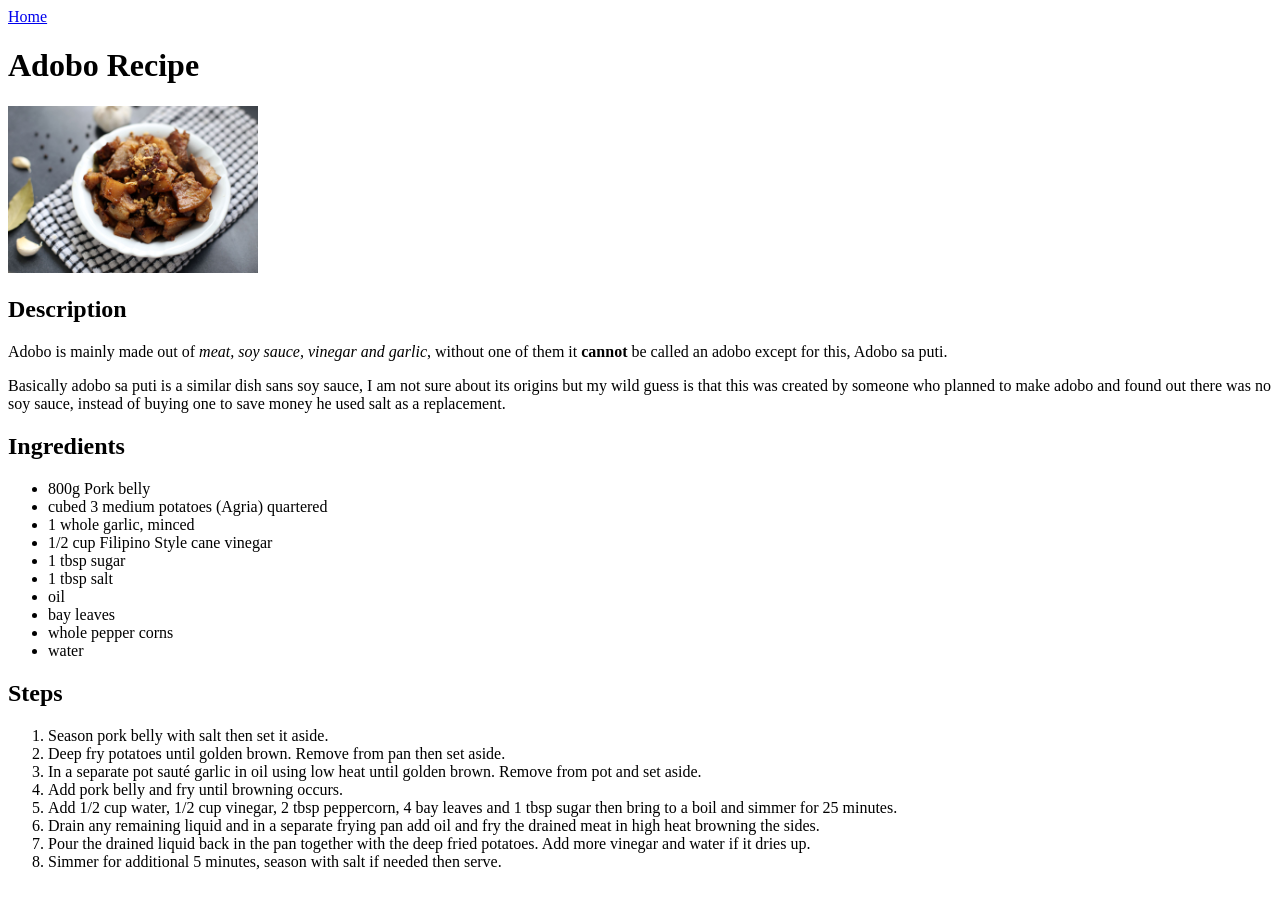
==== recipes/adobo.html @ 4df04982 "Add stylesheet and link each .hmtl to it" ====
<!DOCTYPE html>
<html lang="en">
<head>
    <meta charset="UTF-8">
    <meta name="viewport" content="width=device-width, initial-scale=1.0">
    <title>Adobo Recipe</title>
    <link rel="stylesheet" href="../style.css">
</head>
<body>
    <a href="../index.html">Home</a>
    <h1>Adobo Recipe</h1>
    <img src="../images/adobo.jpg" alt="Soy sauce-marinated fried pork garnished with garlic" width="250">

    <h2>Description</h2>
    <p>Adobo is mainly made out of <i>meat, soy sauce, vinegar and garlic</i>, without one of them it <b>cannot</b> be called an adobo except for this, Adobo sa puti.</p>
    <p>Basically adobo sa puti is a similar dish sans soy sauce, I am not sure about its origins but my wild guess is that this was created by someone who planned to make adobo and found out there was no soy sauce, instead of buying one to save money he used salt as a replacement.</p>

    <h2>Ingredients</h2>
    <ul>
        <li>800g Pork belly</li>
        <li>cubed 3 medium potatoes (Agria) quartered</li>
        <li>1 whole garlic, minced</li>
        <li>1/2 cup Filipino Style cane vinegar</li>
        <li>1 tbsp sugar</li>
        <li>1 tbsp salt</li>
        <li>oil</li>
        <li>bay leaves</li>
        <li>whole pepper corns</li>
        <li>water</li>
    </ul>

    <h2>Steps</h2>
    <ol>
        <li>Season pork belly with salt then set it aside.</li>
        <li>Deep fry potatoes until golden brown. Remove from pan then set aside.</li>
        <li>In a separate pot sauté garlic in oil using low heat until golden brown. Remove from pot and set aside.</li>
        <li>Add pork belly and fry until browning occurs.</li>
        <li>Add 1/2 cup water, 1/2 cup vinegar, 2 tbsp peppercorn, 4 bay leaves and 1 tbsp sugar then bring to a boil and simmer for 25 minutes.</li>
        <li>Drain any remaining liquid and in a separate frying pan add oil and fry the drained meat in high heat browning the sides.</li>
        <li>Pour the drained liquid back in the pan together with the deep fried potatoes. Add more vinegar and water if it dries up.</li>
        <li>Simmer for additional 5 minutes, season with salt if needed then serve.</li>
    </ol>
</body>
</html>
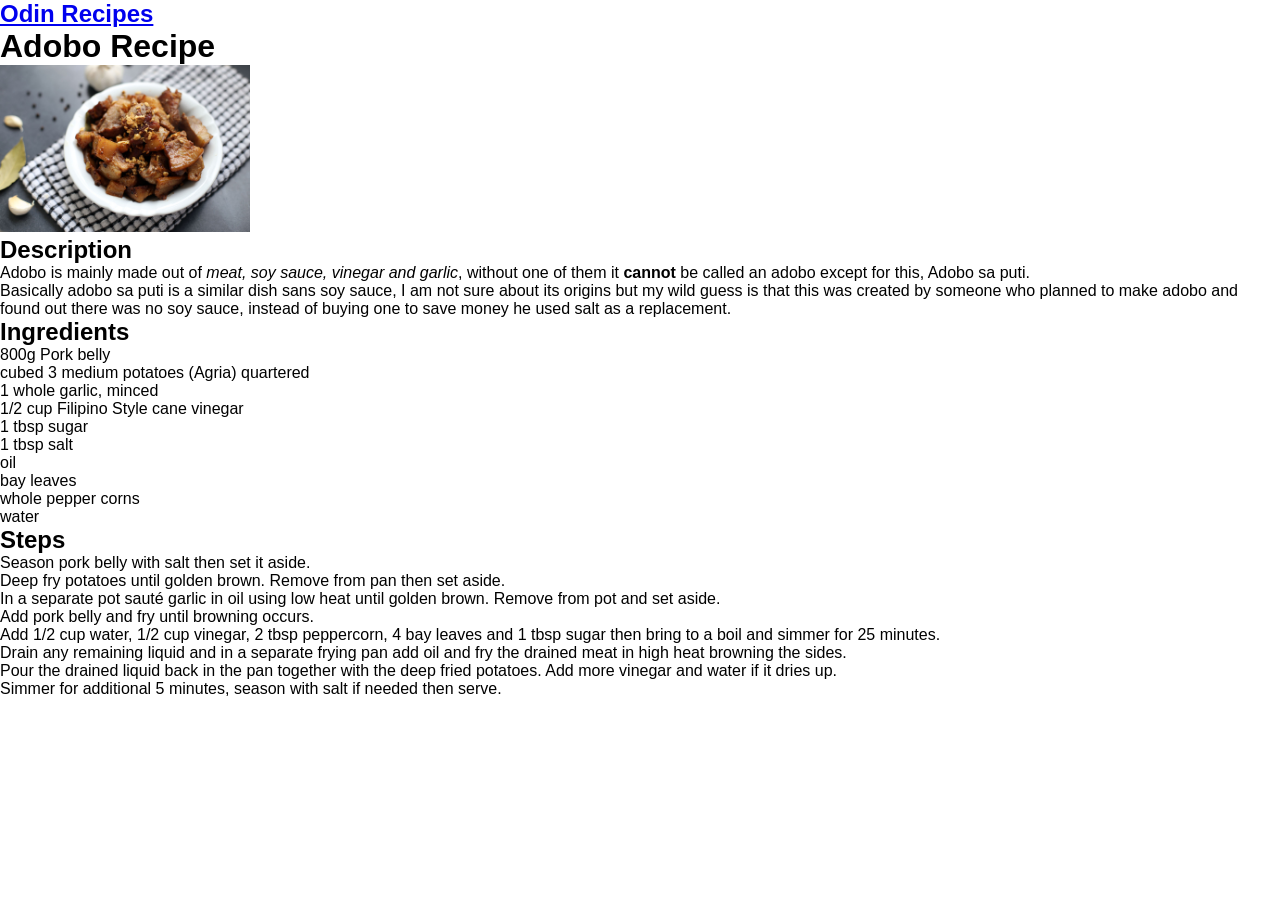
==== commit c246ad25: "Add divs to each recipe.html to prepare for styling" ====
--- a/recipes/adobo.html
+++ b/recipes/adobo.html
@@ -7,38 +7,48 @@
     <link rel="stylesheet" href="../style.css">
 </head>
 <body>
-    <a href="../index.html">Home</a>
-    <h1>Adobo Recipe</h1>
-    <img src="../images/adobo.jpg" alt="Soy sauce-marinated fried pork garnished with garlic" width="250">
-
-    <h2>Description</h2>
-    <p>Adobo is mainly made out of <i>meat, soy sauce, vinegar and garlic</i>, without one of them it <b>cannot</b> be called an adobo except for this, Adobo sa puti.</p>
-    <p>Basically adobo sa puti is a similar dish sans soy sauce, I am not sure about its origins but my wild guess is that this was created by someone who planned to make adobo and found out there was no soy sauce, instead of buying one to save money he used salt as a replacement.</p>
-
-    <h2>Ingredients</h2>
-    <ul>
-        <li>800g Pork belly</li>
-        <li>cubed 3 medium potatoes (Agria) quartered</li>
-        <li>1 whole garlic, minced</li>
-        <li>1/2 cup Filipino Style cane vinegar</li>
-        <li>1 tbsp sugar</li>
-        <li>1 tbsp salt</li>
-        <li>oil</li>
-        <li>bay leaves</li>
-        <li>whole pepper corns</li>
-        <li>water</li>
-    </ul>
-
-    <h2>Steps</h2>
-    <ol>
-        <li>Season pork belly with salt then set it aside.</li>
-        <li>Deep fry potatoes until golden brown. Remove from pan then set aside.</li>
-        <li>In a separate pot sauté garlic in oil using low heat until golden brown. Remove from pot and set aside.</li>
-        <li>Add pork belly and fry until browning occurs.</li>
-        <li>Add 1/2 cup water, 1/2 cup vinegar, 2 tbsp peppercorn, 4 bay leaves and 1 tbsp sugar then bring to a boil and simmer for 25 minutes.</li>
-        <li>Drain any remaining liquid and in a separate frying pan add oil and fry the drained meat in high heat browning the sides.</li>
-        <li>Pour the drained liquid back in the pan together with the deep fried potatoes. Add more vinegar and water if it dries up.</li>
-        <li>Simmer for additional 5 minutes, season with salt if needed then serve.</li>
-    </ol>
+    <div>
+        <h2 class="home-button">
+            <a href="../index.html">Odin Recipes</a>
+        </h2>
+        <div class="description">
+            <h1>Adobo Recipe</h1>
+            <img src="../images/adobo.jpg" alt="Soy sauce-marinated fried pork garnished with garlic" width="250">
+        
+            <h2>Description</h2>
+            <p>Adobo is mainly made out of <i>meat, soy sauce, vinegar and garlic</i>, without one of them it <b>cannot</b> be called an adobo except for this, Adobo sa puti.</p>
+            <p>Basically adobo sa puti is a similar dish sans soy sauce, I am not sure about its origins but my wild guess is that this was created by someone who planned to make adobo and found out there was no soy sauce, instead of buying one to save money he used salt as a replacement.</p>
+        </div>
+    
+        <div class="ingredients">
+            <h2>Ingredients</h2>
+            <ul>
+                <li>800g Pork belly</li>
+                <li>cubed 3 medium potatoes (Agria) quartered</li>
+                <li>1 whole garlic, minced</li>
+                <li>1/2 cup Filipino Style cane vinegar</li>
+                <li>1 tbsp sugar</li>
+                <li>1 tbsp salt</li>
+                <li>oil</li>
+                <li>bay leaves</li>
+                <li>whole pepper corns</li>
+                <li>water</li>
+            </ul>
+        </div>
+    
+        <div class="steps">
+            <h2>Steps</h2>
+            <ol>
+                <li>Season pork belly with salt then set it aside.</li>
+                <li>Deep fry potatoes until golden brown. Remove from pan then set aside.</li>
+                <li>In a separate pot sauté garlic in oil using low heat until golden brown. Remove from pot and set aside.</li>
+                <li>Add pork belly and fry until browning occurs.</li>
+                <li>Add 1/2 cup water, 1/2 cup vinegar, 2 tbsp peppercorn, 4 bay leaves and 1 tbsp sugar then bring to a boil and simmer for 25 minutes.</li>
+                <li>Drain any remaining liquid and in a separate frying pan add oil and fry the drained meat in high heat browning the sides.</li>
+                <li>Pour the drained liquid back in the pan together with the deep fried potatoes. Add more vinegar and water if it dries up.</li>
+                <li>Simmer for additional 5 minutes, season with salt if needed then serve.</li>
+            </ol>
+        </div>
+    </div>
 </body>
 </html>
--- a/style.css
+++ b/style.css
@@ -0,0 +1,25 @@
+* {
+    box-sizing: border-box;
+    margin: 0;
+    padding: 0;
+    font-family: Verdana, Helvetica, sans-serif;
+}
+
+.menu {
+    text-align: center;
+    margin: 100px auto;
+    background-color: lightgray;
+    border: 2px rgb(238, 238, 238) solid;
+    width: fit-content;
+    padding: 2em;
+}
+
+.title {
+    margin-bottom: 20px;
+    color: rgb(58, 55, 55);
+}
+
+.recipe-anchor {
+    display: block;
+    padding: 1em;
+}
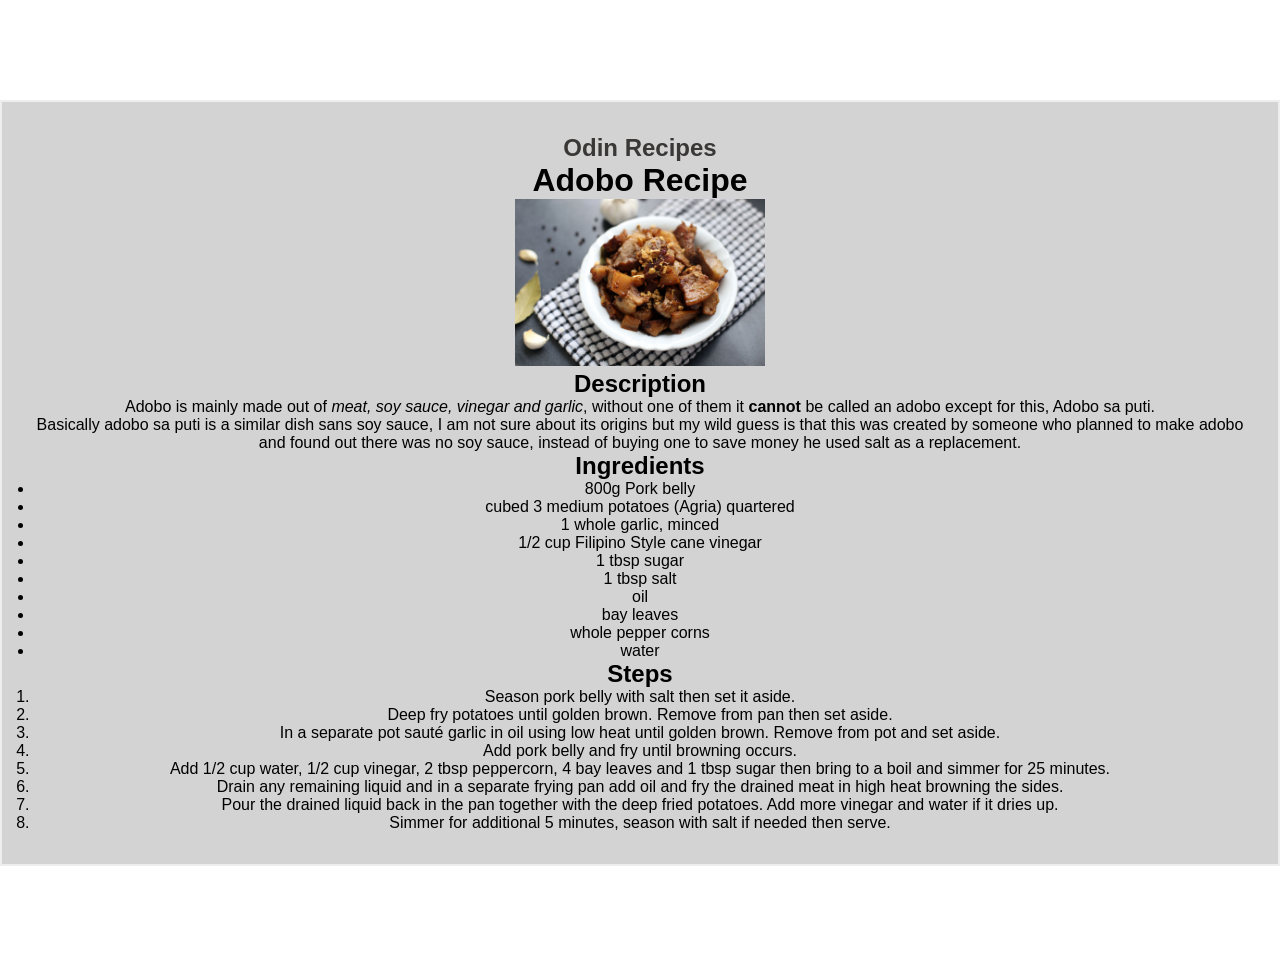
==== commit 62c8235a: "Add 'menu' class to main parent div in each recipe" ====
--- a/recipes/adobo.html
+++ b/recipes/adobo.html
@@ -7,7 +7,7 @@
     <link rel="stylesheet" href="../style.css">
 </head>
 <body>
-    <div>
+    <div class="menu recipe">
         <h2 class="home-button">
             <a href="../index.html">Odin Recipes</a>
         </h2>
--- a/style.css
+++ b/style.css
@@ -22,4 +22,9 @@
 .recipe-anchor {
     display: block;
     padding: 1em;
+}
+
+.home-button a {
+    text-decoration: none;
+    color: rgb(58, 55, 55);
 }
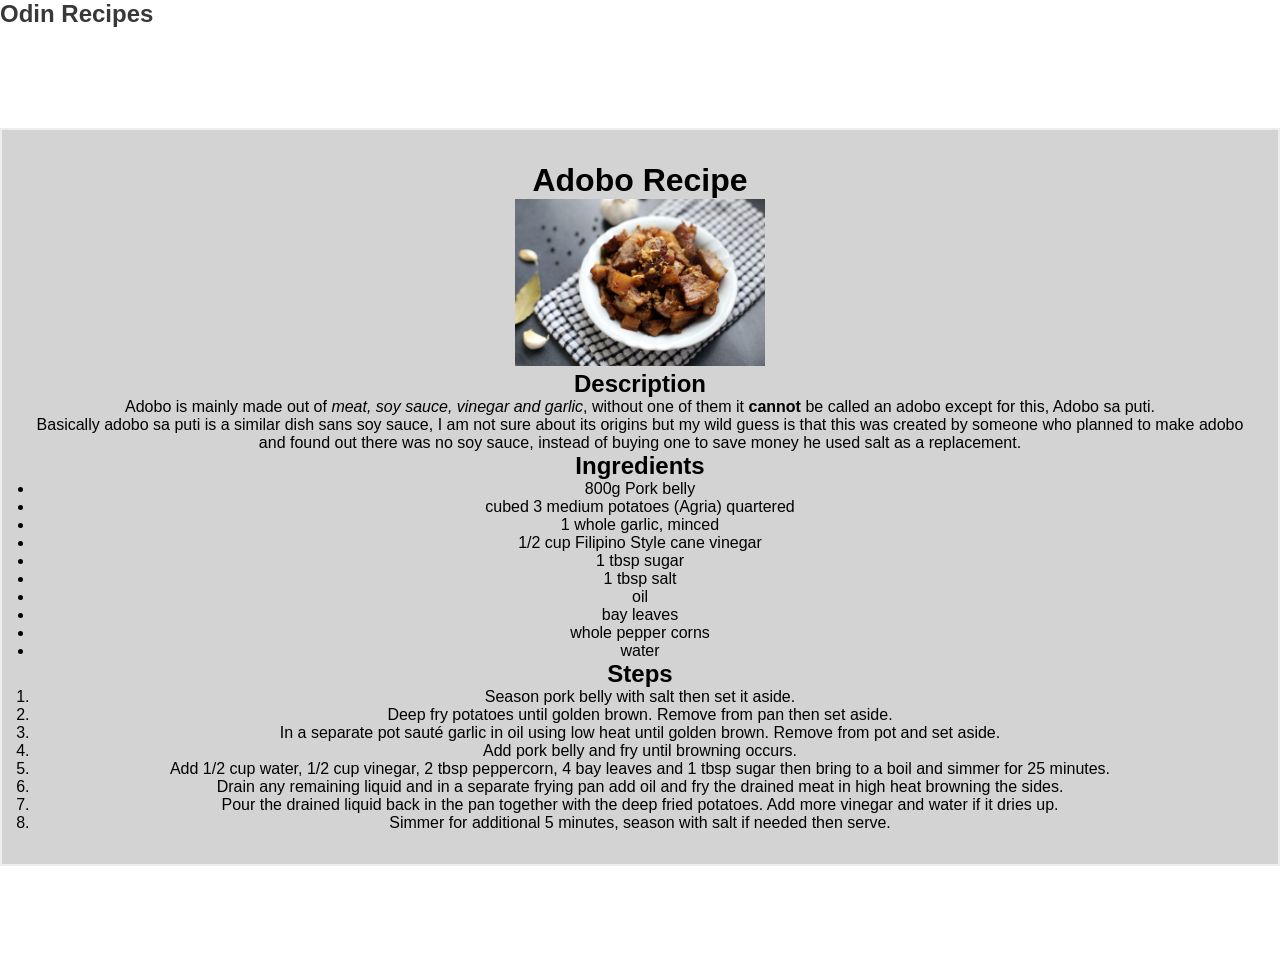
==== commit a6ab362b: "Remove h2 element from main div in each recipe for better formatting" ====
--- a/recipes/adobo.html
+++ b/recipes/adobo.html
@@ -7,10 +7,10 @@
     <link rel="stylesheet" href="../style.css">
 </head>
 <body>
+    <h2 class="home-button">
+        <a href="../index.html">Odin Recipes</a>
+    </h2>
     <div class="menu recipe">
-        <h2 class="home-button">
-            <a href="../index.html">Odin Recipes</a>
-        </h2>
         <div class="description">
             <h1>Adobo Recipe</h1>
             <img src="../images/adobo.jpg" alt="Soy sauce-marinated fried pork garnished with garlic" width="250">
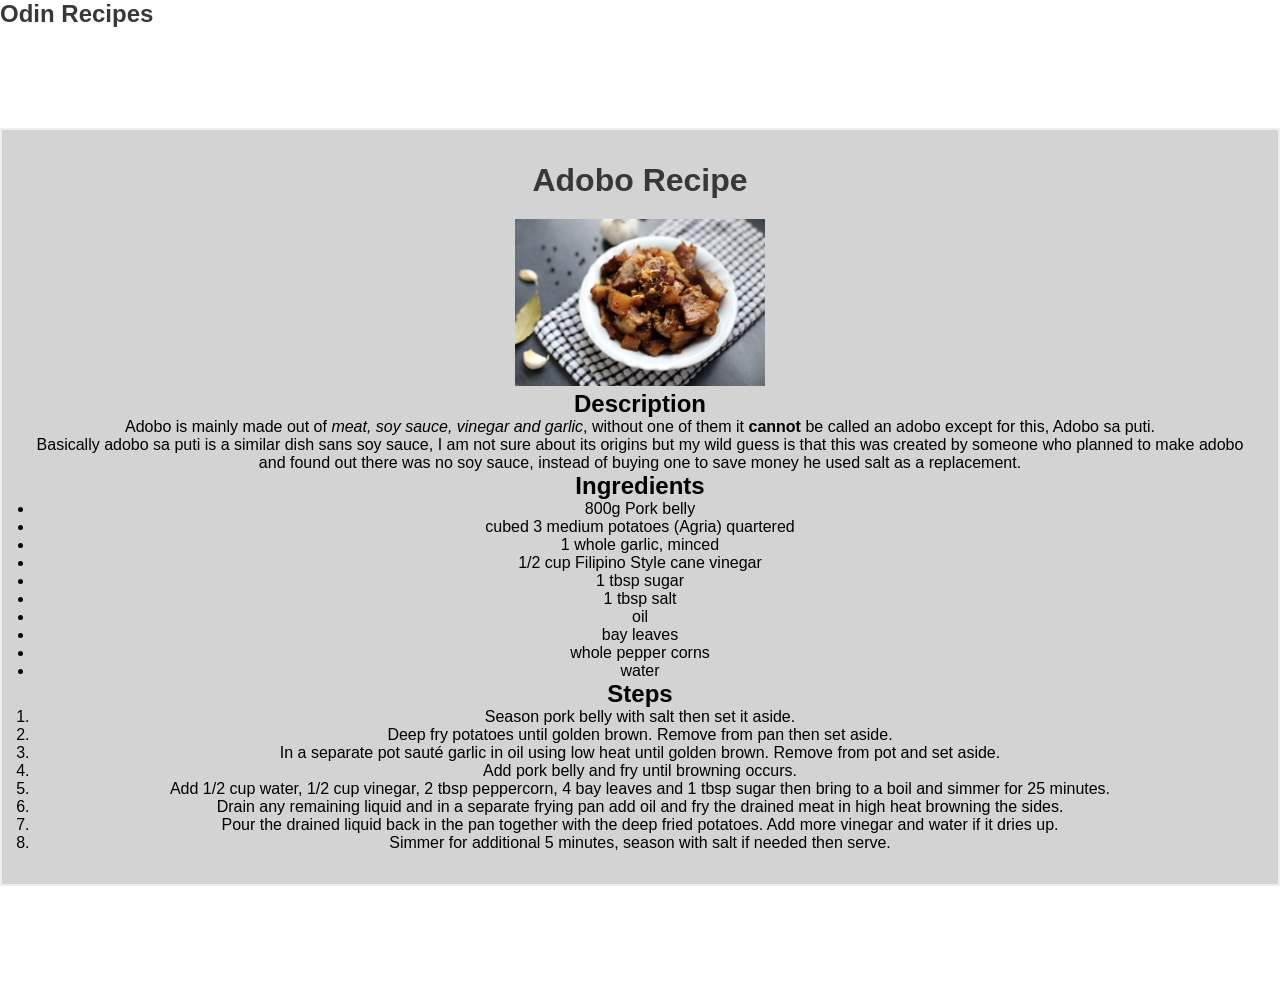
==== commit 5bbe4ed9: "Add classes to h1 and h2 elements in recipes for better formatting" ====
--- a/recipes/adobo.html
+++ b/recipes/adobo.html
@@ -12,16 +12,16 @@
     </h2>
     <div class="menu recipe">
         <div class="description">
-            <h1>Adobo Recipe</h1>
+            <h1 class="title">Adobo Recipe</h1>
             <img src="../images/adobo.jpg" alt="Soy sauce-marinated fried pork garnished with garlic" width="250">
         
-            <h2>Description</h2>
+            <h2 class="descriptor">Description</h2>
             <p>Adobo is mainly made out of <i>meat, soy sauce, vinegar and garlic</i>, without one of them it <b>cannot</b> be called an adobo except for this, Adobo sa puti.</p>
             <p>Basically adobo sa puti is a similar dish sans soy sauce, I am not sure about its origins but my wild guess is that this was created by someone who planned to make adobo and found out there was no soy sauce, instead of buying one to save money he used salt as a replacement.</p>
         </div>
     
         <div class="ingredients">
-            <h2>Ingredients</h2>
+            <h2 class="ulist">Ingredients</h2>
             <ul>
                 <li>800g Pork belly</li>
                 <li>cubed 3 medium potatoes (Agria) quartered</li>
@@ -37,7 +37,7 @@
         </div>
     
         <div class="steps">
-            <h2>Steps</h2>
+            <h2 class="olist">Steps</h2>
             <ol>
                 <li>Season pork belly with salt then set it aside.</li>
                 <li>Deep fry potatoes until golden brown. Remove from pan then set aside.</li>
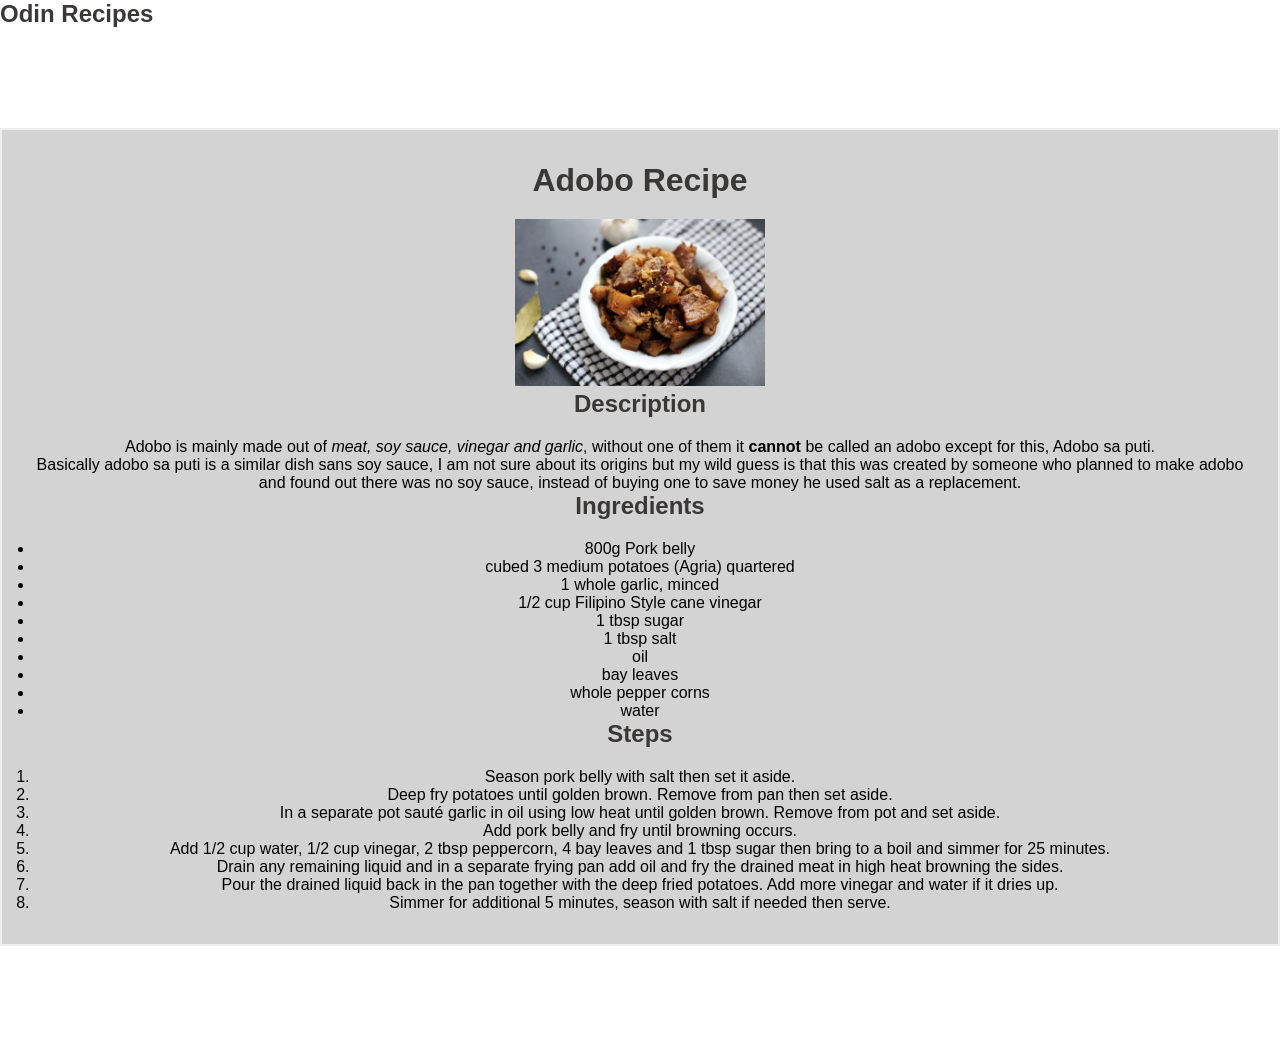
==== commit 26b7b6cb: "Add class to h1 and h2, and h1 and img to div Add classes to headers makes it easier to format, same" ====
--- a/recipes/adobo.html
+++ b/recipes/adobo.html
@@ -12,16 +12,20 @@
     </h2>
     <div class="menu recipe">
         <div class="description">
-            <h1 class="title">Adobo Recipe</h1>
-            <img src="../images/adobo.jpg" alt="Soy sauce-marinated fried pork garnished with garlic" width="250">
+            <div class="image">
+                <h1 class="title">Adobo Recipe</h1>
+                <img src="../images/adobo.jpg" alt="Soy sauce-marinated fried pork garnished with garlic" width="250">
+            </div>
         
-            <h2 class="descriptor">Description</h2>
-            <p>Adobo is mainly made out of <i>meat, soy sauce, vinegar and garlic</i>, without one of them it <b>cannot</b> be called an adobo except for this, Adobo sa puti.</p>
-            <p>Basically adobo sa puti is a similar dish sans soy sauce, I am not sure about its origins but my wild guess is that this was created by someone who planned to make adobo and found out there was no soy sauce, instead of buying one to save money he used salt as a replacement.</p>
+            <div class="descriptor">
+                <h2 class="title">Description</h2>
+                <p>Adobo is mainly made out of <i>meat, soy sauce, vinegar and garlic</i>, without one of them it <b>cannot</b> be called an adobo except for this, Adobo sa puti.</p>
+                <p>Basically adobo sa puti is a similar dish sans soy sauce, I am not sure about its origins but my wild guess is that this was created by someone who planned to make adobo and found out there was no soy sauce, instead of buying one to save money he used salt as a replacement.</p>
+            </div>
         </div>
     
         <div class="ingredients">
-            <h2 class="ulist">Ingredients</h2>
+            <h2 class="ulist title">Ingredients</h2>
             <ul>
                 <li>800g Pork belly</li>
                 <li>cubed 3 medium potatoes (Agria) quartered</li>
@@ -37,7 +41,7 @@
         </div>
     
         <div class="steps">
-            <h2 class="olist">Steps</h2>
+            <h2 class="olist title">Steps</h2>
             <ol>
                 <li>Season pork belly with salt then set it aside.</li>
                 <li>Deep fry potatoes until golden brown. Remove from pan then set aside.</li>
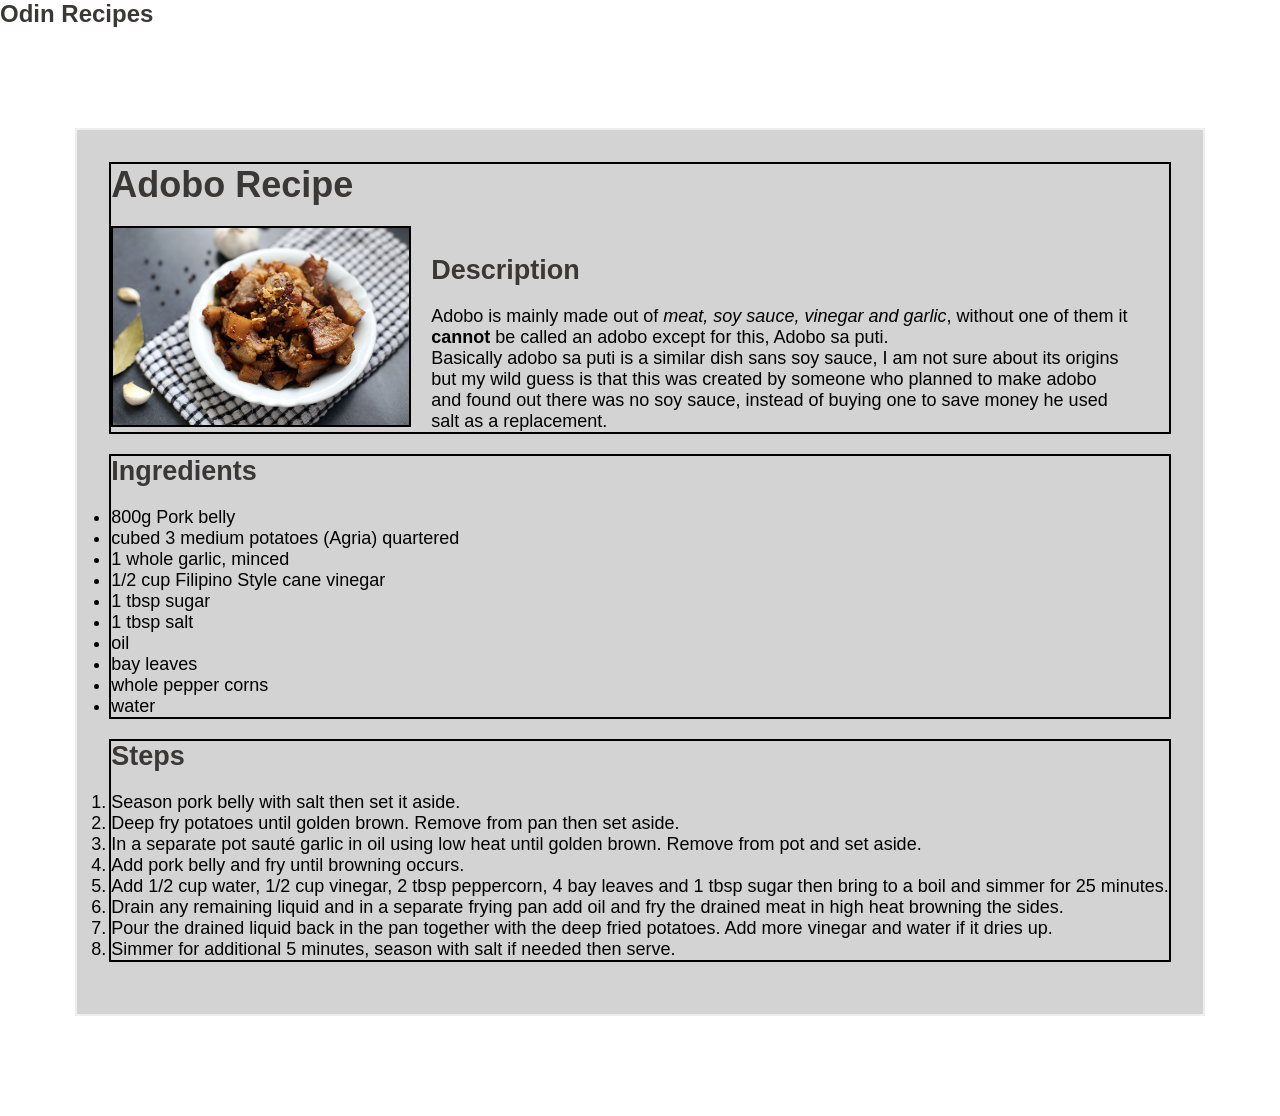
==== commit 49ddd6cc: "Change image width to 300px" ====
--- a/recipes/adobo.html
+++ b/recipes/adobo.html
@@ -14,7 +14,7 @@
         <div class="description">
             <div class="image">
                 <h1 class="title">Adobo Recipe</h1>
-                <img src="../images/adobo.jpg" alt="Soy sauce-marinated fried pork garnished with garlic" width="250">
+                <img src="../images/adobo.jpg" alt="Soy sauce-marinated fried pork garnished with garlic" width="300">
             </div>
         
             <div class="descriptor">
--- a/style.css
+++ b/style.css
@@ -5,6 +5,7 @@
     font-family: Verdana, Helvetica, sans-serif;
 }
 
+/* .menu for the main styling of each page */
 .menu {
     text-align: center;
     margin: 100px auto;
@@ -13,6 +14,8 @@
     width: fit-content;
     padding: 2em;
 }
+
+/* Styling for menu page */
 
 .title {
     margin-bottom: 20px;
@@ -27,4 +30,34 @@
 .home-button a {
     text-decoration: none;
     color: rgb(58, 55, 55);
-}+}
+
+/* Styling for recipe pages */
+
+.description, .ingredients, .steps {
+    text-align: left;
+    border: 2px solid black;
+    margin-bottom: 20px;
+    font-size: 18px;
+}
+
+.description {
+    
+}
+
+div.image {
+    width: fit-content;
+}
+
+img {
+    border: 2px solid black;
+}
+
+.descriptor {
+    width: 700px;
+    margin-left: 15px;
+}
+
+.image, .descriptor {
+    display: inline-block;
+}
